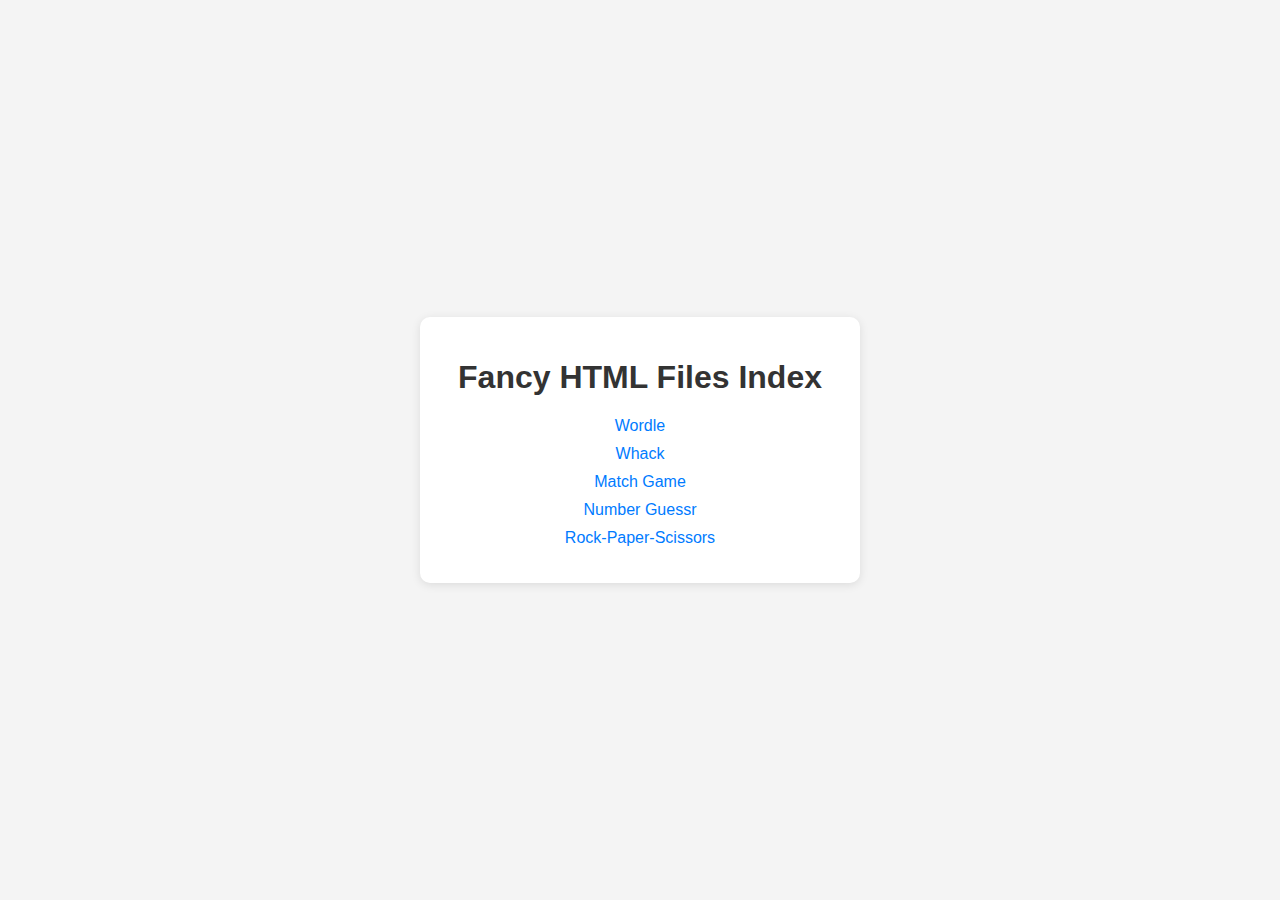
==== Index.html @ 0c2d612d "Create Index.html" ====
<!DOCTYPE html>
<html>
<head>
    <title>Fancy HTML Files Index</title>
    <style>
        body {
            font-family: Arial, sans-serif;
            background-color: #f4f4f4;
            margin: 0;
            padding: 0;
            display: flex;
            justify-content: center;
            align-items: center;
            min-height: 100vh;
        }
        .container {
            background-color: #fff;
            border-radius: 10px;
            box-shadow: 0px 2px 10px rgba(0, 0, 0, 0.1);
            padding: 20px;
            width: 400px;
            text-align: center;
        }
        h1 {
            color: #333;
        }
        ul {
            list-style: none;
            padding: 0;
        }
        li {
            margin: 10px 0;
        }
        a {
            color: #007bff;
            text-decoration: none;
            transition: color 0.3s;
        }
        a:hover {
            color: #0056b3;
        }
    </style>
</head>
<body>
    <div class="container">
        <h1>Fancy HTML Files Index</h1>
        <ul>
            <li><a href="wordle.html" target="_blank">Wordle</a></li>
            <li><a href="Whack.html" target="_blank">Whack</a></li>
            <li><a href="MatchGame.html" target="_blank">Match Game</a></li>
            <li><a href="NumberGuessr.html" target="_blank">Number Guessr</a></li>
            <li><a href="RPC.html" target="_blank">Rock-Paper-Scissors</a></li>
        </ul>
    </div>
</body>
</html>
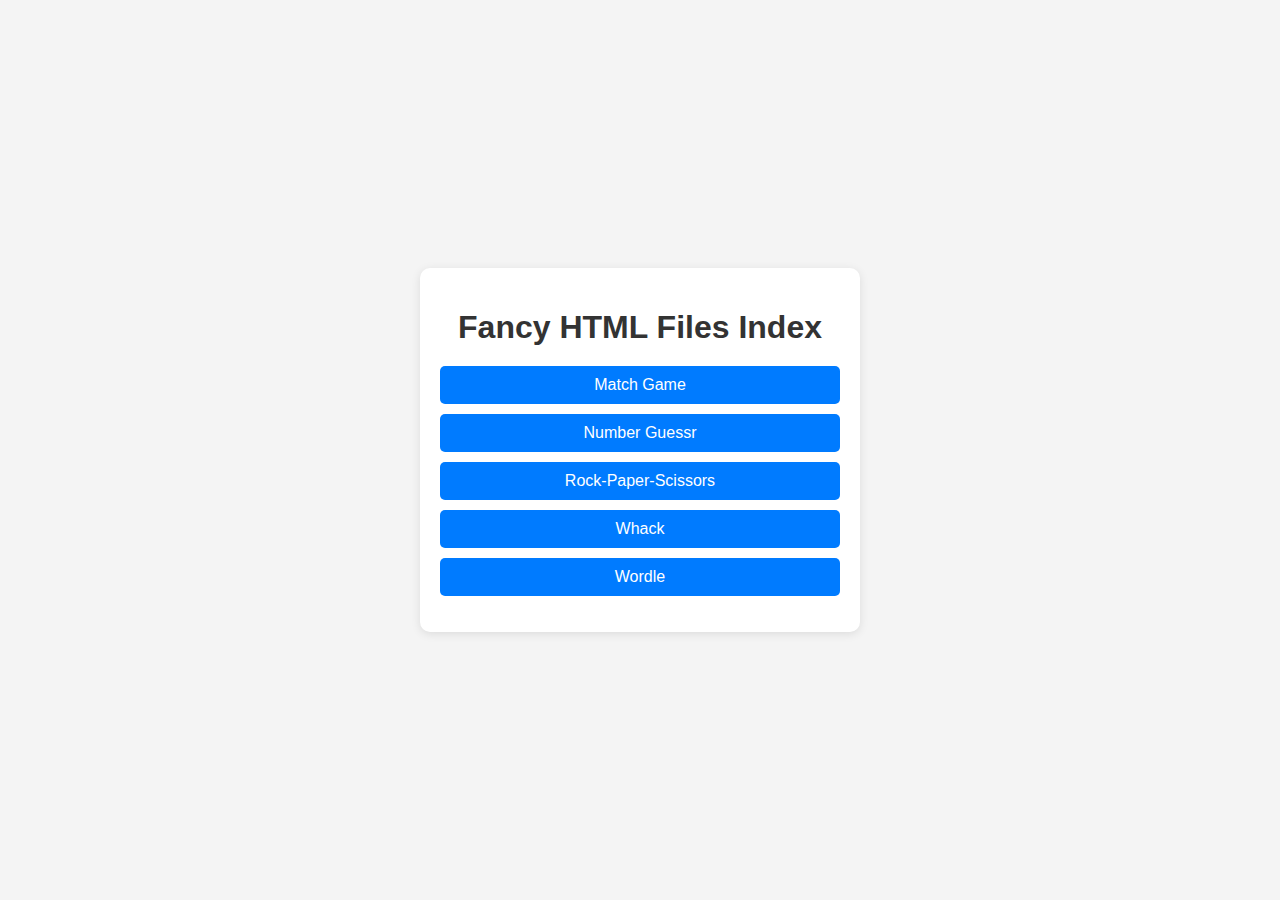
==== commit 2ced8e6f: "Update Index.html" ====
--- a/Index.html
+++ b/Index.html
@@ -23,6 +23,7 @@
         }
         h1 {
             color: #333;
+            margin-bottom: 20px;
         }
         ul {
             list-style: none;
@@ -32,12 +33,16 @@
             margin: 10px 0;
         }
         a {
-            color: #007bff;
+            display: block;
+            padding: 10px;
+            background-color: #007bff;
+            color: #fff;
+            border-radius: 5px;
             text-decoration: none;
-            transition: color 0.3s;
+            transition: background-color 0.3s;
         }
         a:hover {
-            color: #0056b3;
+            background-color: #0056b3;
         }
     </style>
 </head>
@@ -45,11 +50,11 @@
     <div class="container">
         <h1>Fancy HTML Files Index</h1>
         <ul>
-            <li><a href="wordle.html" target="_blank">Wordle</a></li>
-            <li><a href="Whack.html" target="_blank">Whack</a></li>
             <li><a href="MatchGame.html" target="_blank">Match Game</a></li>
             <li><a href="NumberGuessr.html" target="_blank">Number Guessr</a></li>
             <li><a href="RPC.html" target="_blank">Rock-Paper-Scissors</a></li>
+            <li><a href="Whack.html" target="_blank">Whack</a></li>
+            <li><a href="wordle.html" target="_blank">Wordle</a></li>
         </ul>
     </div>
 </body>
